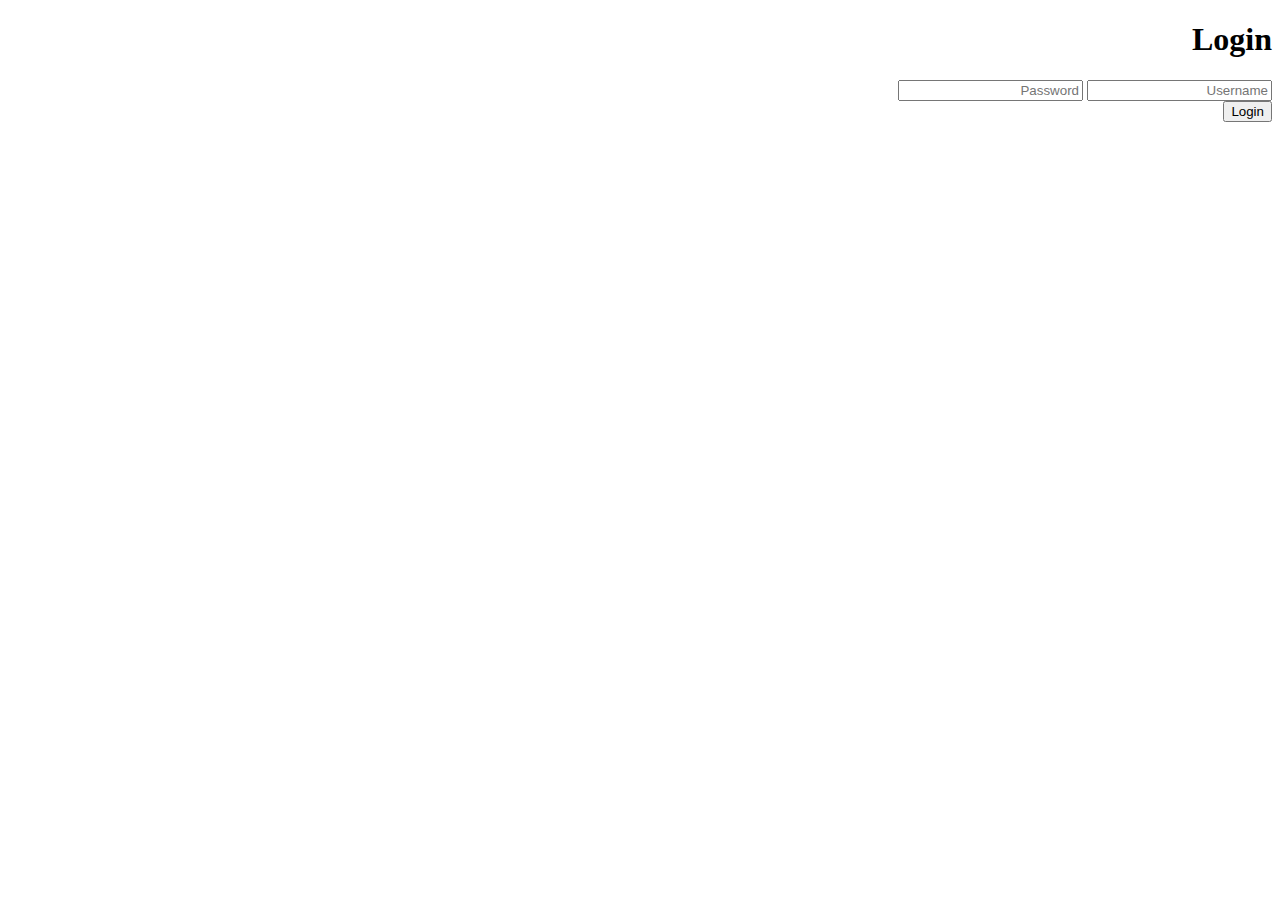
==== index.html @ 3d2b08a3 "vabila 0.2" ====
<!DOCTYPE html>
<html lang="en">
<head>
    <meta charset="UTF-8">
    <meta http-equiv="X-UA-Compatible" content="IE=edge">
    <meta name="viewport" content="width=device-width, initial-scale=1.0">
    <meta http-equiv="refresh" content="0; url=login/src/login.html">
    <title>Document</title>
</head>
<body>
    
</body>
</html>
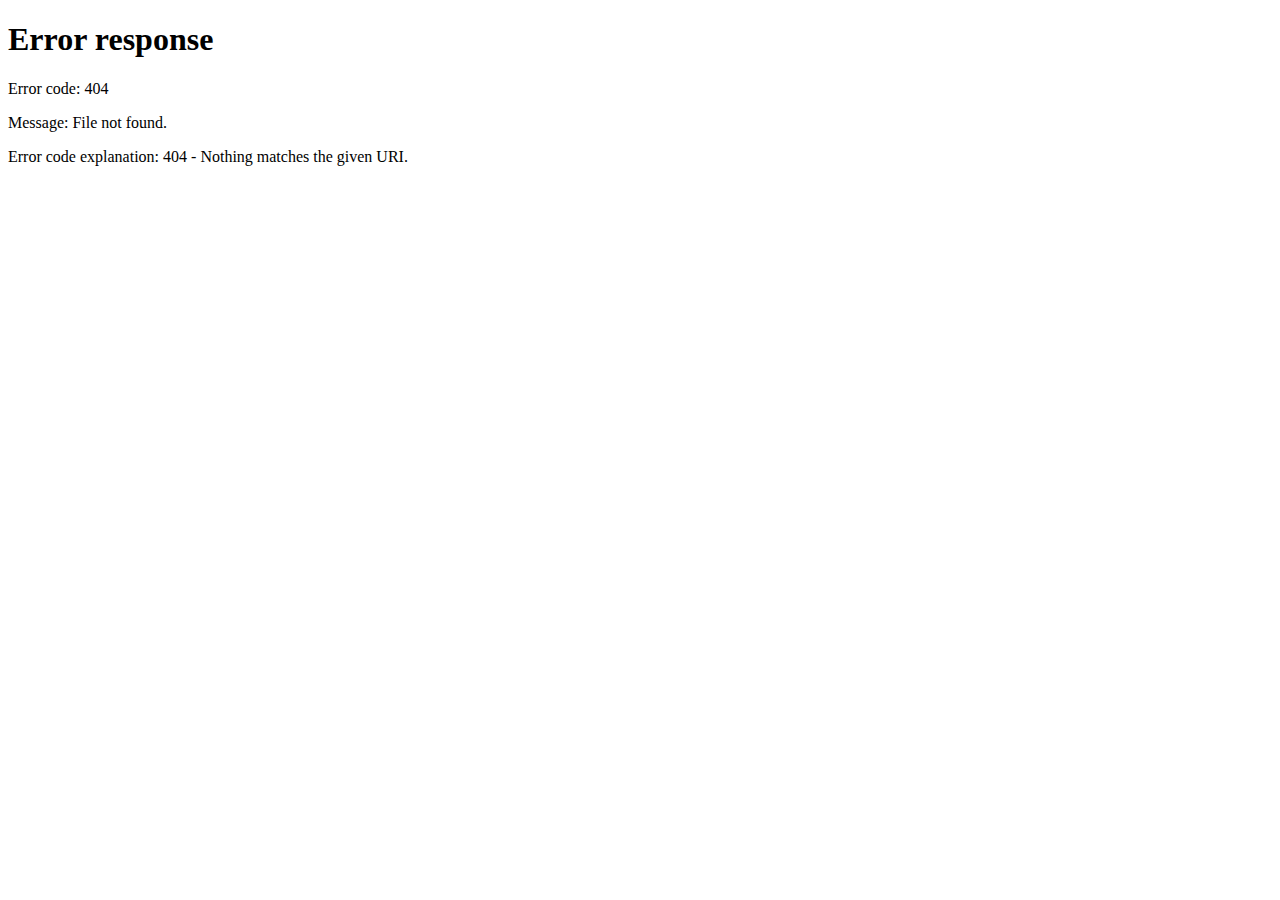
==== commit 4ebcf128: "vanila redirect 04" ====
--- a/index.html
+++ b/index.html
@@ -4,7 +4,7 @@
     <meta charset="UTF-8">
     <meta http-equiv="X-UA-Compatible" content="IE=edge">
     <meta name="viewport" content="width=device-width, initial-scale=1.0">
-    <meta http-equiv="refresh" content="0; url=login/src/login.html">
+    <meta http-equiv="refresh" content="0; url=website/src/index.html">
     <title>Document</title>
 </head>
 <body>
